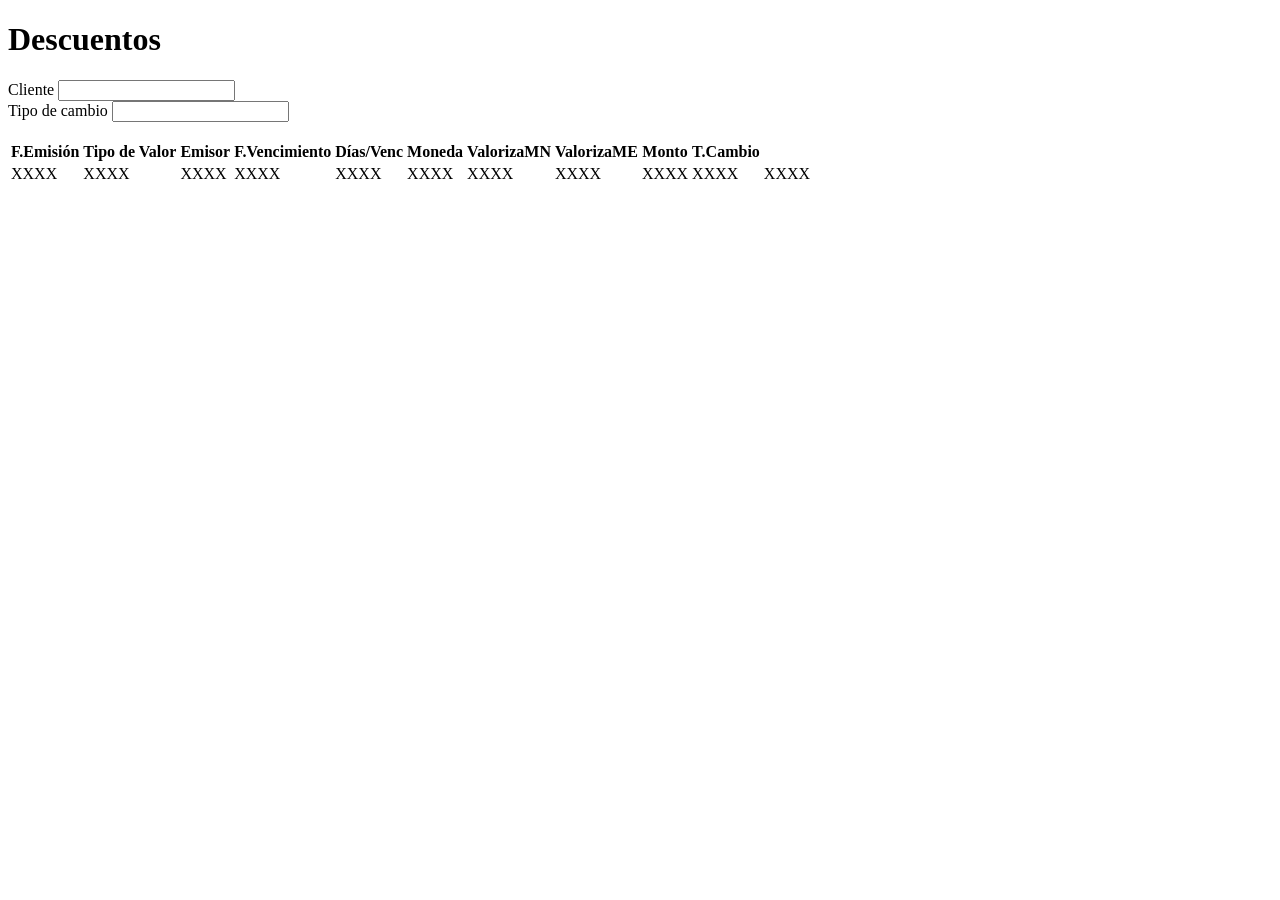
==== target/classes/templates/Descuentos.html @ 3c7293b8 "cambios" ====
<!DOCTYPE html>

<html lang="es" xmlns:th="http://www.thymeleaf.org">
<head>
<meta charset="utf-8">
<meta name="viewport" content="width=device-width, initial-scale=1">

<link th:href="@{/css/bootstrap.min.css}" rel="stylesheet">
<link th:href="@{/css/estilo.css}" rel="stylesheet">

    <head>
      <meta charset="utf-8">
      <title>Descuentos</title>  
    </head>
    <body>
        <h1> Descuentos</h1>

        <div id="container">
        <div class="campo">
					<label for="cliente">Cliente</label> <input type="text"
						class="form-control" id="nombre">
				</div>
        
         <form>
            <label>Tipo de cambio</label>
            <input type="text">
        </form><br>

   
        
         <table >
             <tr class="primerafila">
                 <th>F.Emisión</th>
                 <th>Tipo de Valor</th>
                 <th>Emisor</th>
                 <th>F.Vencimiento</th>
                 <th>Días/Venc</th>
                 <th>Moneda</th>
                 <th>ValorizaMN</th>
                 <th>ValorizaME</th>
                 <th>Monto</th>
                 <th>T.Cambio</th>
             </tr>
             <tr>
                 <td>XXXX</td>
                 <td>XXXX</td>
                 <td>XXXX</td>
                 <td>XXXX</td>
                 <td>XXXX</td>
                 <td>XXXX</td>
                 <td>XXXX</td>
                 <td>XXXX</td>
                 <td>XXXX</td>
                 <td>XXXX</td>
                 <td>XXXX</td>
             </tr>
         </table>
         
         
        
        </div>


    </body>
</html>
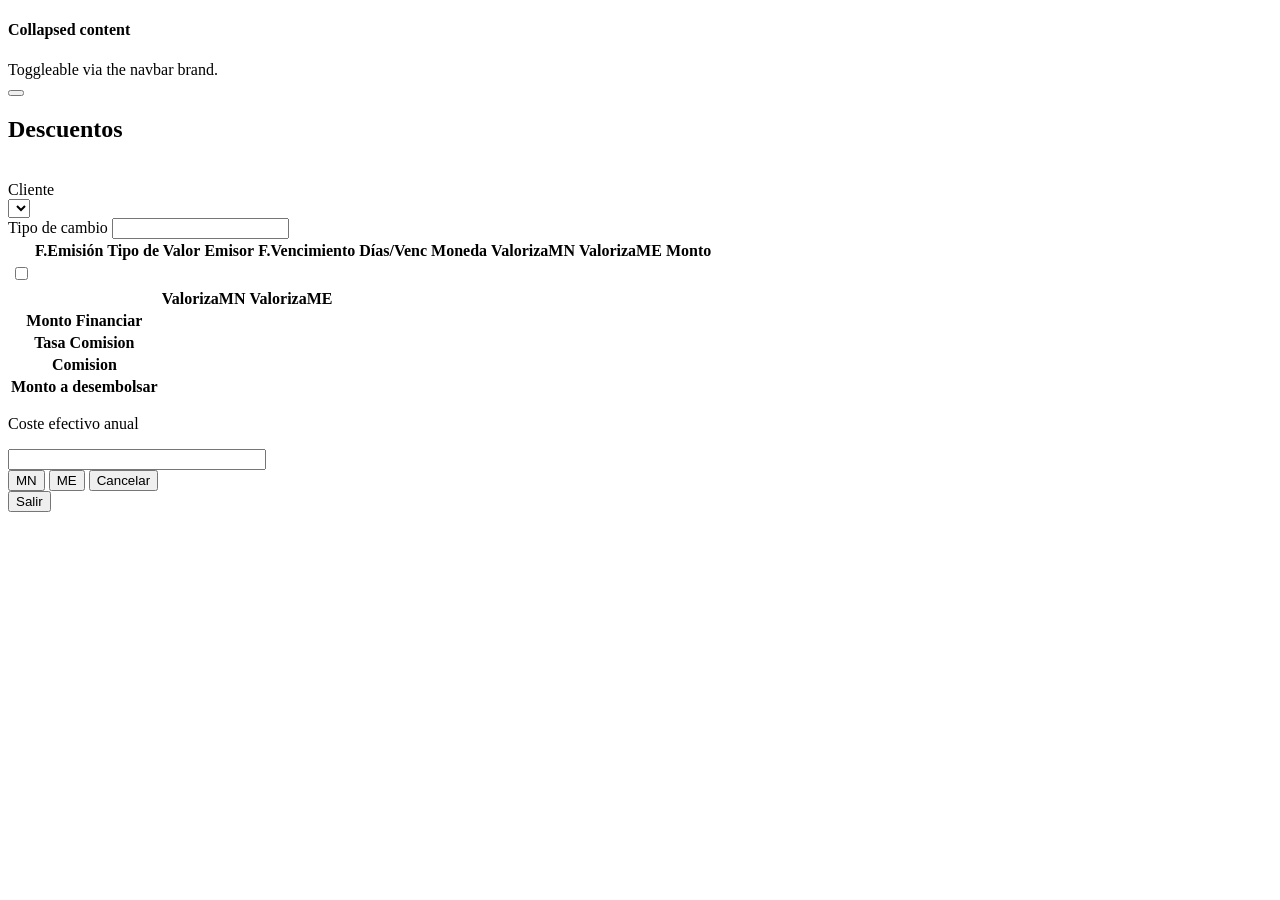
==== commit 15246ee0: "Listas lista de cartera y descuento" ====
--- a/target/classes/templates/Descuentos.html
+++ b/target/classes/templates/Descuentos.html
@@ -6,60 +6,149 @@
 <meta name="viewport" content="width=device-width, initial-scale=1">
 
 <link th:href="@{/css/bootstrap.min.css}" rel="stylesheet">
-<link th:href="@{/css/estilo.css}" rel="stylesheet">
+<link th:href="@{/css/styles_rv.css}" rel="stylesheet">
+<head>
+<meta charset="utf-8">
+<title>Descuentos</title>
+</head>
+<body class="main">
+	<div class="pos-f-t">
+		<div class="collapse" id="navbarToggleExternalContent">
+			<div class="bg p-4">
+				<h4 class="text-white">Collapsed content</h4>
+				<span class="text-muted">Toggleable via the navbar brand.</span>
+			</div>
+		</div>
+		<nav class="navbar navbar-dark bg">
+			<button class="navbar-toggler" type="button" data-toggle="collapse"
+				data-target="#navbarToggleExternalContent"
+				aria-controls="navbarToggleExternalContent" aria-expanded="false"
+				aria-label="Toggle navigation">
+				<span class="navbar-toggler-icon"></span>
+			</button>
+		</nav>
+	</div>
+	<section class="formulario">
+		<div class="titulo">
+			<h1>Descuentos</h1>
+		</div>
 
-    <head>
-      <meta charset="utf-8">
-      <title>Descuentos</title>  
-    </head>
-    <body>
-        <h1> Descuentos</h1>
+		<form class="formulario-div" th:action="@{/descuento}"
+			th:object="${valor}" method="get">
+			<br>
+			<div class="linea1">
+				<div class="campo">
+					<label for="nombre">Cliente</label>
+					<div class="form-group">
+						<select id="cliente" th:field="*{cliente.id}" class="form-control">
 
-        <div id="container">
-        <div class="campo">
-					<label for="cliente">Cliente</label> <input type="text"
-						class="form-control" id="nombre">
+							<option th:each="cliente : ${clientes}" th:value="${cliente.id}"
+								th:text="${cliente.name}"
+								th:selected="(${cliente.id} == *{cliente.id})"></option>
+						</select>
+					</div>
 				</div>
-        
-         <form>
-            <label>Tipo de cambio</label>
-            <input type="text">
-        </form><br>
+			</div>
 
-   
-        
-         <table >
-             <tr class="primerafila">
-                 <th>F.Emisión</th>
-                 <th>Tipo de Valor</th>
-                 <th>Emisor</th>
-                 <th>F.Vencimiento</th>
-                 <th>Días/Venc</th>
-                 <th>Moneda</th>
-                 <th>ValorizaMN</th>
-                 <th>ValorizaME</th>
-                 <th>Monto</th>
-                 <th>T.Cambio</th>
-             </tr>
-             <tr>
-                 <td>XXXX</td>
-                 <td>XXXX</td>
-                 <td>XXXX</td>
-                 <td>XXXX</td>
-                 <td>XXXX</td>
-                 <td>XXXX</td>
-                 <td>XXXX</td>
-                 <td>XXXX</td>
-                 <td>XXXX</td>
-                 <td>XXXX</td>
-                 <td>XXXX</td>
-             </tr>
-         </table>
-         
-         
-        
-        </div>
+			<div class="campo">
+				<label for="nombre">Tipo de cambio</label> <input type="text"
+					class="form-control" id="descripcion" th:field="*{descripcion}">
+			</div>
+
+			<div class="tabla">
+				<table class="table">
+					<thead>
+						<tr>
+							<th></th>
+							<th>F.Emisión</th>
+							<th>Tipo de Valor</th>
+							<th>Emisor</th>
+							<th>F.Vencimiento</th>
+							<th>Días/Venc</th>
+							<th>Moneda</th>
+							<th>ValorizaMN</th>
+							<th>ValorizaME</th>
+							<th>Monto</th>
+
+						</tr>
+						<tr th:each="valor : ${valores}">
+						<th><input type="checkbox"></th>
+
+							<th th:text="${valor.fechaEmision}"></th>
+
+							<th th:text="${valor.tipo}"></th>
+
+							<th th:text="${valor.nombreEmisor}"></th>
+
+							<th th:text="${valor.fechaVencimiento}"></th>
+
+							<th th:text="${(valor.fechaVencimiento.getTime() - valor.fechaEmision.getTime())/(1000 * 3600 * 24)}"></th>
+
+							<th th:text="${valor.importe}/4.1"></th>
+
+							<th th:text="${valor.importe}*4.1"></th>
 
 
-    </body>
-</html>+							<th th:text="${valor.importe}"></th>
+						</tr>
+				</table>
+				<div id="container2"></div>
+				<table class="Tabla2">
+					<tr>
+						<th></th>
+						<th>ValorizaMN</th>
+						<th>ValorizaME</th>
+					</tr>
+					<tr>
+						<th>Monto Financiar</th>
+					</tr>
+					<tr>
+						<th>Tasa Comision</th>
+					</tr>
+					<tr>
+						<th>Comision</th>
+					</tr>
+					<tr>
+						<th>Monto a desembolsar</th>
+					</tr>
+				</table>
+				<div id="containerxd">
+					<p>Coste efectivo anual</p>
+					<form class="costeanualxd">
+						<input type="text" style="width: 250px; heigth: 250px">
+					</form>
+					<div class="btn-group" role="group"
+						aria-label="Basic outlined example">
+						<button type="button" class="btn btn-outline-primary">MN</button>
+						<button type="button" class="btn btn-outline-primary">ME</button>
+						<button type="button" class="btn btn-outline-primary">Cancelar</button>
+					</div>
+					<button type="button" class="btn-salir">Salir</button>
+
+				</div>
+			</div>
+			<!-- 
+					</thead>
+					<tbody>
+						<tr th:each="valor : ${valores}">
+							<th th:text="${valor.fechaEmision}"></th>
+							<th th:text="${valor.tipo}"></th>
+							<th th:text="${valor.nombreEmisor}"></th>
+							<th th:text="${valor.fechaVencimiento}"></th>
+							<th th:text="${valor.tipoMoneda.NTipoMoneda}"></th>
+							<th th:text="${valor.importe}/4.1"></th>
+							<th th:text="${valor.importe}*4.1"></th>
+							<th th:text="${valor.importe}"></th>
+
+						</tr>
+					</tbody>
+
+				</table>
+			</div>
+			 -->
+		</form>
+	</section>
+
+	<script th:src="@{js/bootstrap.bundle.min.js}"></script>
+</body>
+</html>
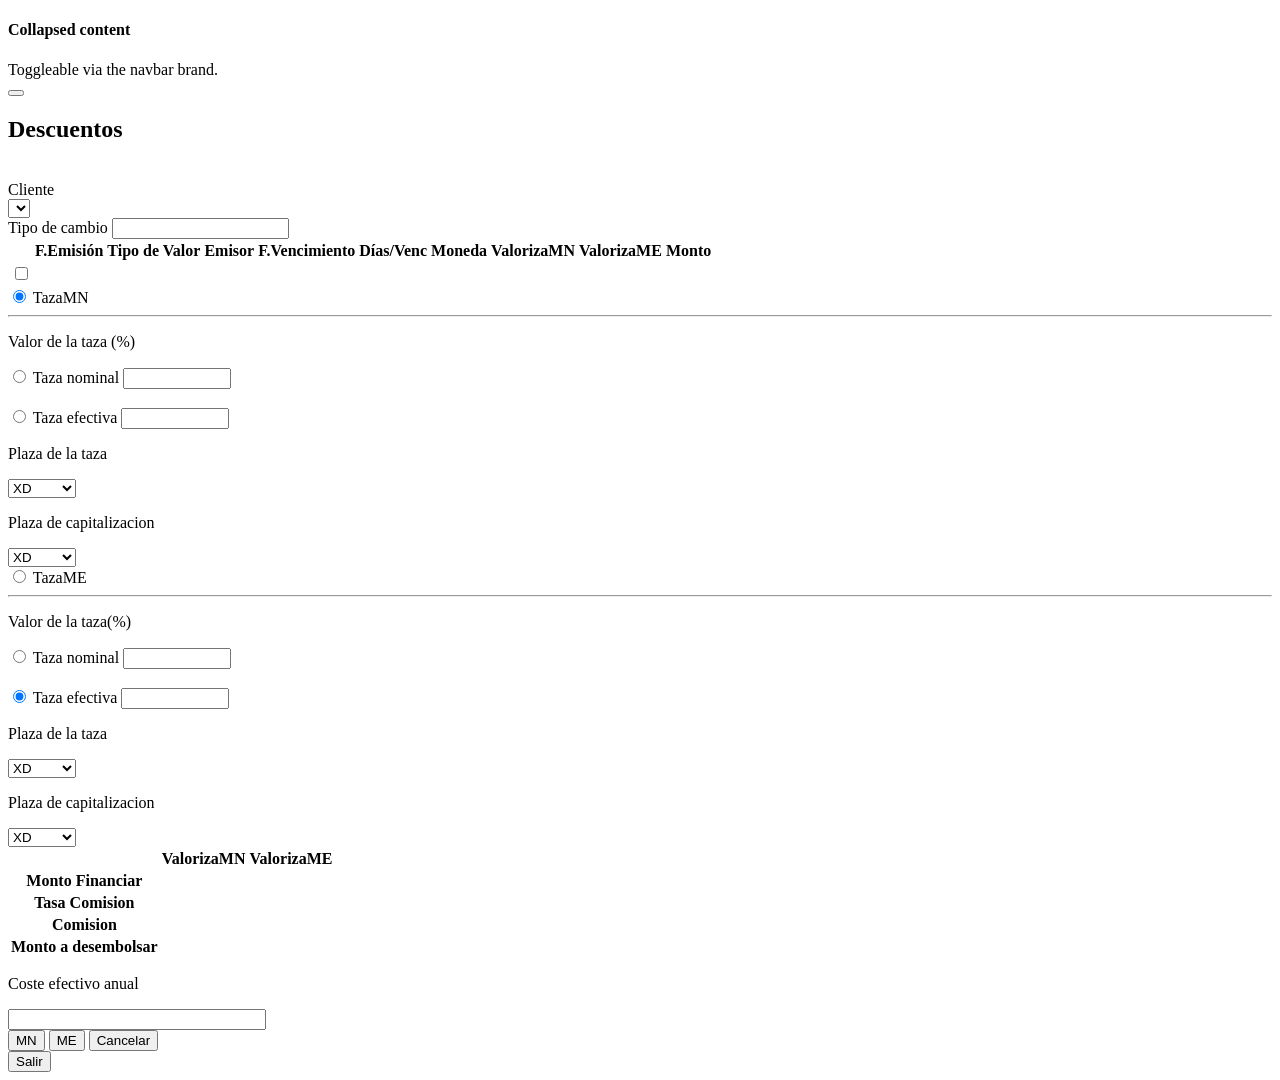
==== commit fbd88172: "descuentos" ====
--- a/target/classes/templates/Descuentos.html
+++ b/target/classes/templates/Descuentos.html
@@ -6,7 +6,9 @@
 <meta name="viewport" content="width=device-width, initial-scale=1">
 
 <link th:href="@{/css/bootstrap.min.css}" rel="stylesheet">
+<link th:href="@{/css/style_descuentos.css}" rel="stylesheet">
 <link th:href="@{/css/styles_rv.css}" rel="stylesheet">
+
 <head>
 <meta charset="utf-8">
 <title>Descuentos</title>
@@ -31,6 +33,7 @@
 	<section class="formulario">
 		<div class="titulo">
 			<h1>Descuentos</h1>
+
 		</div>
 
 		<form class="formulario-div" th:action="@{/descuento}"
@@ -72,7 +75,7 @@
 
 						</tr>
 						<tr th:each="valor : ${valores}">
-						<th><input type="checkbox"></th>
+							<th><input type="checkbox"></th>
 
 							<th th:text="${valor.fechaEmision}"></th>
 
@@ -82,7 +85,7 @@
 
 							<th th:text="${valor.fechaVencimiento}"></th>
 
-							<th th:text="${(valor.fechaVencimiento.getTime() - valor.fechaEmision.getTime())/(1000 * 3600 * 24)}"></th>
+							<th th:text="${valor.dia}"></th>
 
 							<th th:text="${valor.importe}/4.1"></th>
 
@@ -92,61 +95,119 @@
 							<th th:text="${valor.importe}"></th>
 						</tr>
 				</table>
-				<div id="container2"></div>
-				<table class="Tabla2">
-					<tr>
-						<th></th>
-						<th>ValorizaMN</th>
-						<th>ValorizaME</th>
-					</tr>
-					<tr>
-						<th>Monto Financiar</th>
-					</tr>
-					<tr>
-						<th>Tasa Comision</th>
-					</tr>
-					<tr>
-						<th>Comision</th>
-					</tr>
-					<tr>
-						<th>Monto a desembolsar</th>
-					</tr>
-				</table>
-				<div id="containerxd">
-					<p>Coste efectivo anual</p>
-					<form class="costeanualxd">
-						<input type="text" style="width: 250px; heigth: 250px">
-					</form>
-					<div class="btn-group" role="group"
-						aria-label="Basic outlined example">
-						<button type="button" class="btn btn-outline-primary">MN</button>
-						<button type="button" class="btn btn-outline-primary">ME</button>
-						<button type="button" class="btn btn-outline-primary">Cancelar</button>
-					</div>
-					<button type="button" class="btn-salir">Salir</button>
+				<div id="container2">
+			<div class="mytabs">
+				<input type="radio" id="tabfree" name="mytabs" checked="checked">
+				<label for="tabfree">TazaMN</label>
+				<div class="tab">
+					<div class="Mytabs"></div>
+					<hr>
+					<p id="aeaxd">Valor de la taza (%)</p>
+					<div class="form-check">
+						<input class="form-check-input" type="radio"
+							name="flexRadioDefault" id="flexRadioDefault1"> Taza
+						nominal <input type="text" style="width: 100px; heigth: 100px">
+
+					</div>
+					<br>
+					<div class="form-check">
+						<input class="form-check-input" type="radio"
+							name="flexRadioDefault" id="flexRadioDefault2" checked>
+
+						Taza efectiva <input type="text"
+							style="width: 100px; heigth: 100px">
+
+					</div>
+					<p>Plaza de la taza</p>
+					<select name="plazadelataza" id="plazadelataza">
+						<option value="r">XD</option>
+						<option value="a">GAAAA</option>
+						<option value="v">RAAA</option>
+					</select>
+					<p id="titulocapi">Plaza de capitalizacion</p>
+					<select name="plazadelataza" id="plazadecapitalizacion">
+						<option value="r">XD</option>
+						<option value="a">GAAAA</option>
+						<option value="v">RAAA</option>
+					</select>
 
 				</div>
-			</div>
-			<!-- 
-					</thead>
-					<tbody>
-						<tr th:each="valor : ${valores}">
-							<th th:text="${valor.fechaEmision}"></th>
-							<th th:text="${valor.tipo}"></th>
-							<th th:text="${valor.nombreEmisor}"></th>
-							<th th:text="${valor.fechaVencimiento}"></th>
-							<th th:text="${valor.tipoMoneda.NTipoMoneda}"></th>
-							<th th:text="${valor.importe}/4.1"></th>
-							<th th:text="${valor.importe}*4.1"></th>
-							<th th:text="${valor.importe}"></th>
-
-						</tr>
-					</tbody>
-
-				</table>
-			</div>
-			 -->
+
+				<input type="radio" id="tabsilver" name="mytabs"> <label
+					for="tabsilver">TazaME</label>
+				<div class="tab">
+					<hr>
+					<p id="aeaxd">Valor de la taza(%)</p>
+					<div class="form-check">
+						<input class="form-check-input" type="radio"
+							name="flexRadioDefault" id="flexRadioDefault1"> Taza
+						nominal <input type="text" style="width: 100px; heigth: 100px">
+
+					</div>
+					<br>
+					<div class="form-check">
+						<input class="form-check-input" type="radio"
+							name="flexRadioDefault" id="flexRadioDefault2" checked>
+
+						Taza efectiva <input type="text"
+							style="width: 100px; heigth: 100px">
+
+					</div>
+					<p>Plaza de la taza</p>
+					<select name="plazadelataza" id="plazadelataza">
+						<option value="r">XD</option>
+						<option value="a">GAAAA</option>
+						<option value="v">RAAA</option>
+					</select>
+					<p id="titulocapi">Plaza de capitalizacion</p>
+					<select name="plazadelataza" id="plazadecapitalizacion">
+						<option value="r">XD</option>
+						<option value="a">GAAAA</option>
+						<option value="v">RAAA</option>
+					</select>
+
+				</div>
+
+			</div>
+		</div>
+
+  <table class="Tabla2">
+            <tr>
+                <th></th>
+                <th>ValorizaMN</th>
+                <th>ValorizaME</th>
+            </tr>
+            <tr>
+                <th> Monto Financiar</th>
+            </tr>
+            <tr>
+                <th> Tasa Comision</th>
+            </tr>
+            <tr>
+                <th> Comision</th>
+            </tr>
+            <tr>
+                <th>Monto a desembolsar</th>
+            </tr>
+        </table>
+            <div id="containerxd">
+                <p>Coste efectivo anual</p>
+                    <form class="costeanualxd">
+                    <input type="text"style="width : 250px; heigth : 250px" >
+                    </form>
+                    <div class="btn-group" role="group" aria-label="Basic outlined example">
+                    <button type="button" class="btn btn-outline-primary">MN</button>
+                    <button type="button" class="btn btn-outline-primary">ME</button>
+                    <button type="button" class="btn btn-outline-primary">Cancelar</button>
+                    </div>
+                    <button type="button" class="btn-salir">Salir</button>
+
+            </div>
+        
+			</div>
+
 		</form>
+		
 	</section>
 
 	<script th:src="@{js/bootstrap.bundle.min.js}"></script>
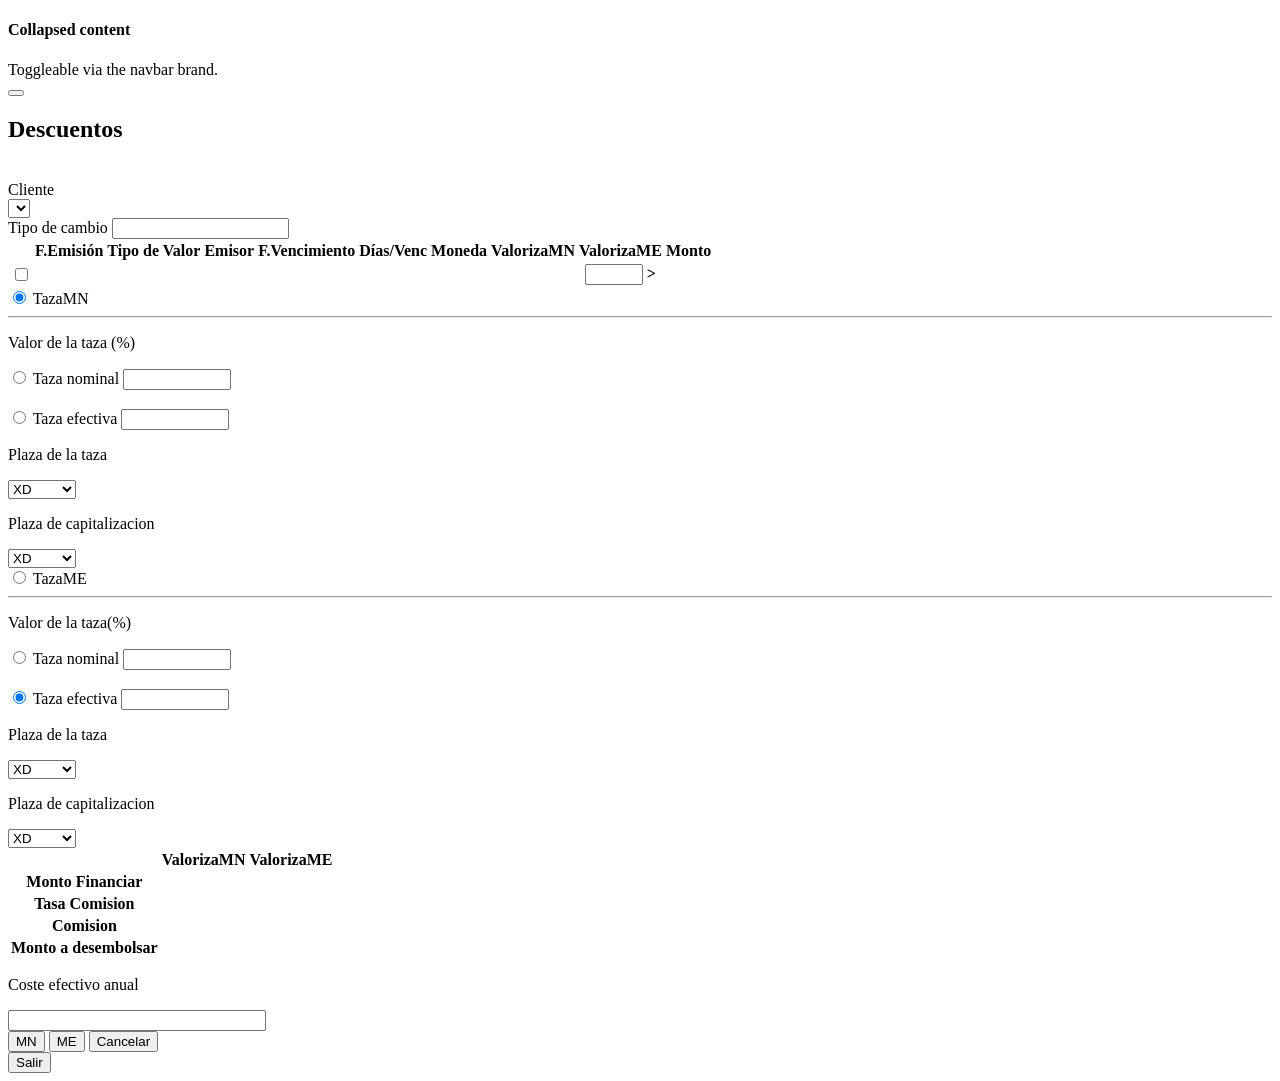
==== commit aee03eff: "utimos cambios" ====
--- a/target/classes/templates/Descuentos.html
+++ b/target/classes/templates/Descuentos.html
@@ -92,7 +92,8 @@
 							<th th:text="${valor.importe}*4.1"></th>
 
 
-							<th th:text="${valor.importe}"></th>
+							<th ><input type="text" style="width: 50px;"
+					class="form-control" id="descripcion" th:field="*{garantia}"> ></th>
 						</tr>
 				</table>
 				<div id="container2">
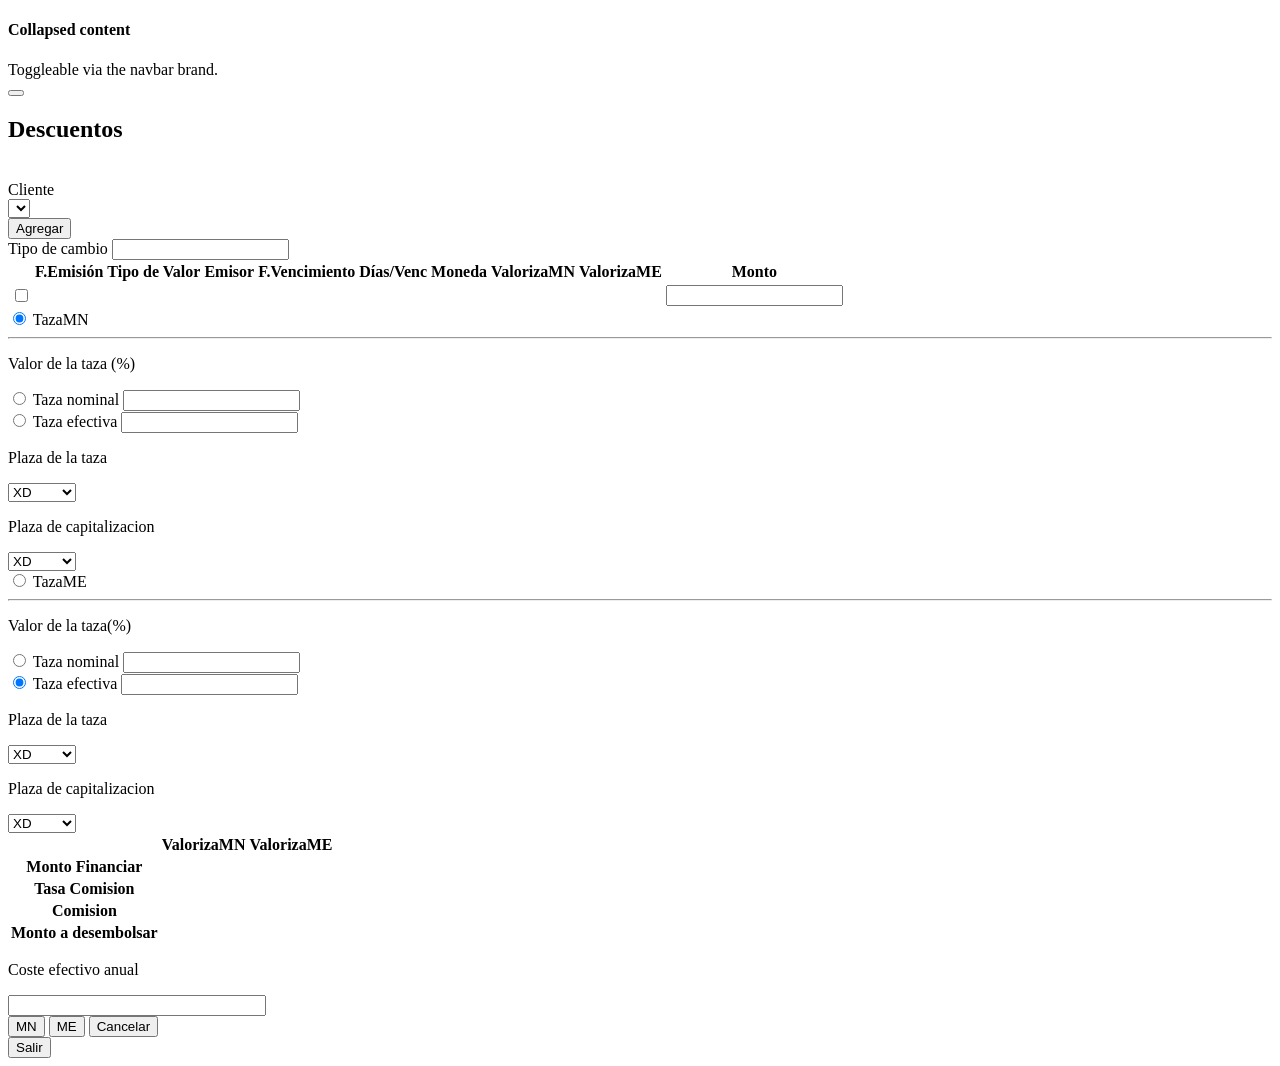
==== commit f1f272a1: "Redondeo de decimal" ====
--- a/target/classes/templates/Descuentos.html
+++ b/target/classes/templates/Descuentos.html
@@ -6,9 +6,7 @@
 <meta name="viewport" content="width=device-width, initial-scale=1">
 
 <link th:href="@{/css/bootstrap.min.css}" rel="stylesheet">
-<link th:href="@{/css/style_descuentos.css}" rel="stylesheet">
 <link th:href="@{/css/styles_rv.css}" rel="stylesheet">
-
 <head>
 <meta charset="utf-8">
 <title>Descuentos</title>
@@ -50,6 +48,9 @@
 								th:selected="(${cliente.id} == *{cliente.id})"></option>
 						</select>
 					</div>
+					<div class="button-add campo">
+						<button type="submit" class="btn btn-success">Agregar</button>
+					</div>
 				</div>
 			</div>
 
@@ -87,130 +88,159 @@
 
 							<th th:text="${valor.dia}"></th>
 
-							<th th:text="${valor.importe}/4.1"></th>
-
-							<th th:text="${valor.importe}*4.1"></th>
-
-
-							<th ><input type="text" style="width: 50px;"
-					class="form-control" id="descripcion" th:field="*{garantia}"> ></th>
+							<th
+								th:text="${#numbers.formatDecimal(valor.importe/4.1,0,'COMMA',2,'POINT')}"></th>
+
+							<th
+								th:text="${#numbers.formatDecimal(valor.importe*4.1,0,'COMMA',2,'POINT')}"></th>
+
+							<th th:text="${valor.importe}"></th>
+
+							<th><input id="monto" type="number"></th>
 						</tr>
 				</table>
+
+			</div>
+			<div class="down_aside">
 				<div id="container2">
-			<div class="mytabs">
-				<input type="radio" id="tabfree" name="mytabs" checked="checked">
-				<label for="tabfree">TazaMN</label>
-				<div class="tab">
-					<div class="Mytabs"></div>
-					<hr>
-					<p id="aeaxd">Valor de la taza (%)</p>
-					<div class="form-check">
-						<input class="form-check-input" type="radio"
-							name="flexRadioDefault" id="flexRadioDefault1"> Taza
-						nominal <input type="text" style="width: 100px; heigth: 100px">
-
-					</div>
-					<br>
-					<div class="form-check">
-						<input class="form-check-input" type="radio"
-							name="flexRadioDefault" id="flexRadioDefault2" checked>
-
-						Taza efectiva <input type="text"
-							style="width: 100px; heigth: 100px">
-
-					</div>
-					<p>Plaza de la taza</p>
-					<select name="plazadelataza" id="plazadelataza">
-						<option value="r">XD</option>
-						<option value="a">GAAAA</option>
-						<option value="v">RAAA</option>
-					</select>
-					<p id="titulocapi">Plaza de capitalizacion</p>
-					<select name="plazadelataza" id="plazadecapitalizacion">
-						<option value="r">XD</option>
-						<option value="a">GAAAA</option>
-						<option value="v">RAAA</option>
-					</select>
-
-				</div>
-
-				<input type="radio" id="tabsilver" name="mytabs"> <label
-					for="tabsilver">TazaME</label>
-				<div class="tab">
-					<hr>
-					<p id="aeaxd">Valor de la taza(%)</p>
-					<div class="form-check">
-						<input class="form-check-input" type="radio"
-							name="flexRadioDefault" id="flexRadioDefault1"> Taza
-						nominal <input type="text" style="width: 100px; heigth: 100px">
-
-					</div>
-					<br>
-					<div class="form-check">
-						<input class="form-check-input" type="radio"
-							name="flexRadioDefault" id="flexRadioDefault2" checked>
-
-						Taza efectiva <input type="text"
-							style="width: 100px; heigth: 100px">
-
-					</div>
-					<p>Plaza de la taza</p>
-					<select name="plazadelataza" id="plazadelataza">
-						<option value="r">XD</option>
-						<option value="a">GAAAA</option>
-						<option value="v">RAAA</option>
-					</select>
-					<p id="titulocapi">Plaza de capitalizacion</p>
-					<select name="plazadelataza" id="plazadecapitalizacion">
-						<option value="r">XD</option>
-						<option value="a">GAAAA</option>
-						<option value="v">RAAA</option>
-					</select>
-
-				</div>
-
-			</div>
-		</div>
-
-  <table class="Tabla2">
-            <tr>
-                <th></th>
-                <th>ValorizaMN</th>
-                <th>ValorizaME</th>
-            </tr>
-            <tr>
-                <th> Monto Financiar</th>
-            </tr>
-            <tr>
-                <th> Tasa Comision</th>
-            </tr>
-            <tr>
-                <th> Comision</th>
-            </tr>
-            <tr>
-                <th>Monto a desembolsar</th>
-            </tr>
-        </table>
-            <div id="containerxd">
-                <p>Coste efectivo anual</p>
-                    <form class="costeanualxd">
-                    <input type="text"style="width : 250px; heigth : 250px" >
-                    </form>
-                    <div class="btn-group" role="group" aria-label="Basic outlined example">
-                    <button type="button" class="btn btn-outline-primary">MN</button>
-                    <button type="button" class="btn btn-outline-primary">ME</button>
-                    <button type="button" class="btn btn-outline-primary">Cancelar</button>
-                    </div>
-                    <button type="button" class="btn-salir">Salir</button>
-
-            </div>
-        
-			</div>
+					<div class="mytabs">
+						<input type="radio" id="tabfree" name="mytabs" checked="checked">
+						<label for="tabfree">TazaMN</label>
+						<div class="tab">
+
+							<hr>
+							<p id="aeaxd">Valor de la taza (%)</p>
+							<div class="form-check tazas">
+								<input class="form-check-input" type="radio"
+									name="flexRadioDefault" id="flexRadioDefault1"> Taza
+								nominal <input type="text">
+
+							</div>
+
+							<div class="form-check tazas">
+								<input class="form-check-input" type="radio"
+									name="flexRadioDefault" id="flexRadioDefault2" checked>
+
+								Taza efectiva <input type="text">
+
+							</div>
+							<div class="plaza">
+								<p>Plaza de la taza</p>
+								<select name="plazadelataza" id="plazadelataza">
+									<option value="r">XD</option>
+									<option value="a">GAAAA</option>
+									<option value="v">RAAA</option>
+								</select>
+							</div>
+
+							<div class="plaza">
+								<p id="titulocapi">Plaza de capitalizacion</p>
+								<select name="plazadelataza" id="plazadecapitalizacion">
+									<option value="r">XD</option>
+									<option value="a">GAAAA</option>
+									<option value="v">RAAA</option>
+								</select>
+							</div>
+
+						</div>
+
+						<input type="radio" id="tabsilver" name="mytabs"> <label
+							for="tabsilver">TazaME</label>
+						<div class="tab">
+							<hr>
+							<p id="aeaxd">Valor de la taza(%)</p>
+							<div class="form-check tazas">
+								<input class="form-check-input" type="radio"
+									name="flexRadioDefault" id="flexRadioDefault1"> Taza
+								nominal <input type="text">
+
+							</div>
+
+							<div class="form-check tazas">
+								<input class="form-check-input" type="radio"
+									name="flexRadioDefault" id="flexRadioDefault2" checked>
+
+								Taza efectiva <input type="text">
+							</div>
+
+							<div class="plaza">
+								<p>Plaza de la taza</p>
+								<select name="plazadelataza" id="plazadelataza">
+									<option value="r">XD</option>
+									<option value="a">GAAAA</option>
+									<option value="v">RAAA</option>
+								</select>
+							</div>
+
+							<div class="plaza">
+								<p id="titulocapi">Plaza de capitalizacion</p>
+								<select name="plazadelataza" id="plazadecapitalizacion">
+									<option value="r">XD</option>
+									<option value="a">GAAAA</option>
+									<option value="v">RAAA</option>
+								</select>
+							</div>
+
+
+						</div>
+
+					</div>
+				</div>
+				<div class="tabla2">
+					<table class="table table-striped">
+						<tr>
+							<th></th>
+							<th>ValorizaMN</th>
+							<th>ValorizaME</th>
+						</tr>
+						<tr>
+							<th>Monto Financiar</th>
+							<th> </th>
+							<th></th>
+						</tr>
+						<tr>
+							<th>Tasa Comision</th>
+							<th></th>
+							<th></th>
+							
+						</tr>
+						<tr>
+							<th>Comision</th>
+							<th></th>
+							<th></th>
+						</tr>
+						<tr>
+							<th>Monto a desembolsar</th>
+							<th></th>
+							<th></th>
+						</tr>
+					</table>
+				</div>
+				<div id="containerxd">
+					<p>Coste efectivo anual</p>
+					<form class="costeanualxd">
+						<input type="text" style="width: 250px; heigth: 250px">
+					</form>
+					<div class="btn-group" role="group"
+						aria-label="Basic outlined example">
+						<button type="button" class="btn btn-outline-primary">MN</button>
+						<button type="button" class="btn btn-outline-primary">ME</button>
+						<button type="button" class="btn btn-outline-primary">Cancelar</button>
+					</div>
+					<button type="button" class="btn-salir">Salir</button>
+
+				</div>
+			</div>
+
 
 		</form>
-		
+
 	</section>
+	<script th:inline="javascript">
+console.log(this.valores)
+</script>
 
 	<script th:src="@{js/bootstrap.bundle.min.js}"></script>
 </body>
 </html>
+
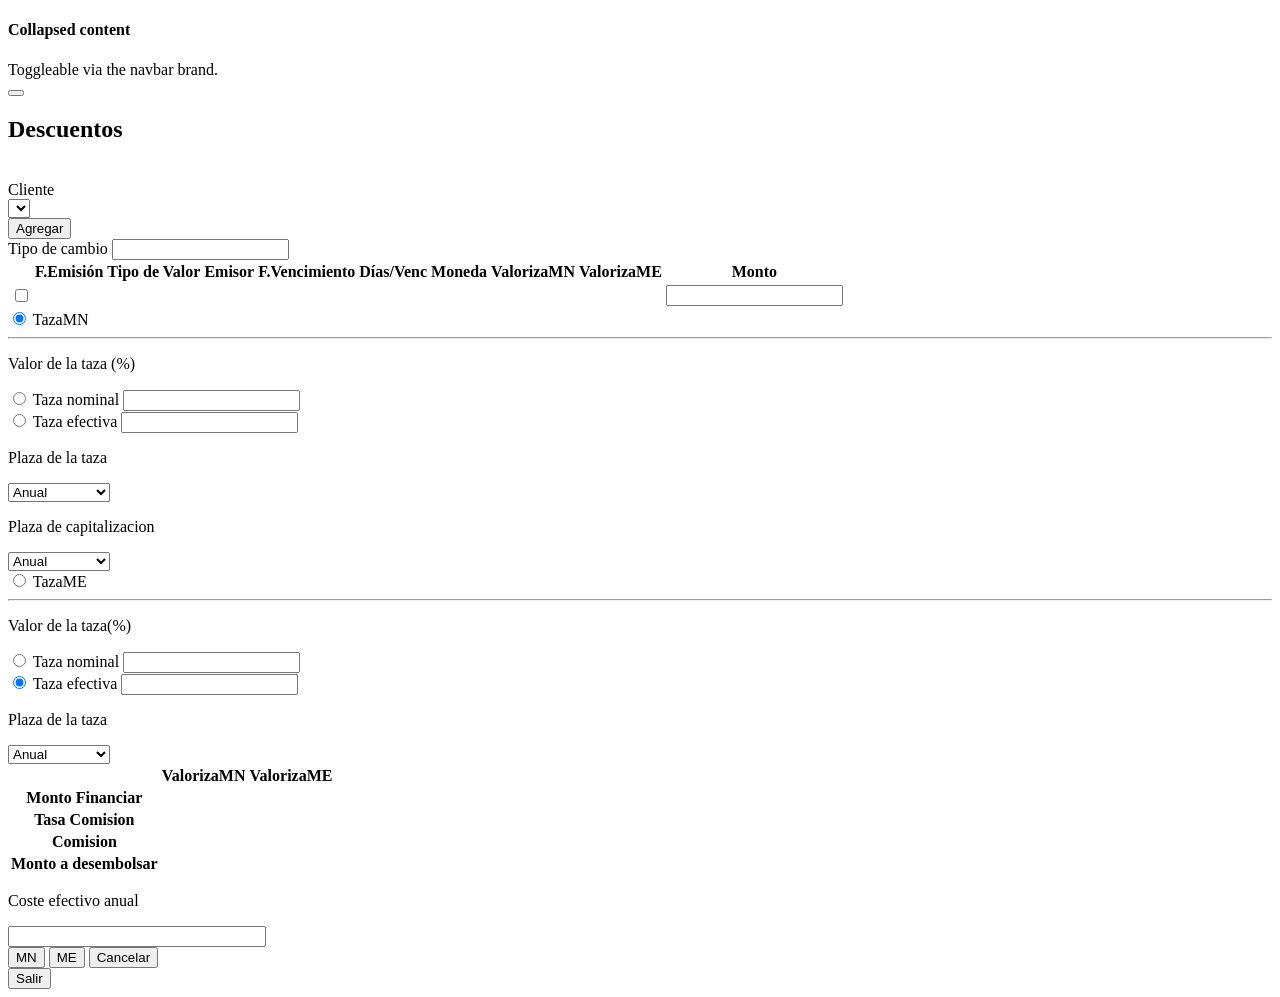
==== commit c243650b: "carrito" ====
--- a/target/classes/templates/Descuentos.html
+++ b/target/classes/templates/Descuentos.html
@@ -76,7 +76,7 @@
 
 						</tr>
 						<tr th:each="valor : ${valores}">
-							<th><input type="checkbox"></th>
+							<th><input  type="checkbox" th:onclick="'javascript:check('+ ${valor.id} +')'"></th>
 
 							<th th:text="${valor.fechaEmision}"></th>
 
@@ -96,7 +96,7 @@
 
 							<th th:text="${valor.importe}"></th>
 
-							<th><input id="monto" type="number"></th>
+							<th><input id="monto" type="text"></th>
 						</tr>
 				</table>
 
@@ -127,18 +127,30 @@
 							<div class="plaza">
 								<p>Plaza de la taza</p>
 								<select name="plazadelataza" id="plazadelataza">
-									<option value="r">XD</option>
-									<option value="a">GAAAA</option>
-									<option value="v">RAAA</option>
+									<option value="360">Anual</option>
+								 	<option value="180">Semestreal</option>
+								 	<option value="120">Cuatrimestral</option>
+								 	<option value="90">Trimestral</option>
+								 	<option value="60">Bimestral</option>
+									<option value="30">Mensual</option>
+									<option value="15">Quincenal</option>
+									<option value="7">Semanal</option>
+									<option value="1">Diario</option>
 								</select>
 							</div>
 
 							<div class="plaza">
 								<p id="titulocapi">Plaza de capitalizacion</p>
 								<select name="plazadelataza" id="plazadecapitalizacion">
-									<option value="r">XD</option>
-									<option value="a">GAAAA</option>
-									<option value="v">RAAA</option>
+									<option value="1">Anual</option>
+								 	<option value="2">Semestreal</option>
+								 	<option value="3">Cuatrimestral</option>
+								 	<option value="4">Trimestral</option>
+								 	<option value="5">Bimestral</option>
+									<option value="6">Mensual</option>
+									<option value="7">Quincenal</option>
+									<option value="8">Semanal</option>
+									<option value="9">Diario</option>
 								</select>
 							</div>
 
@@ -166,20 +178,19 @@
 							<div class="plaza">
 								<p>Plaza de la taza</p>
 								<select name="plazadelataza" id="plazadelataza">
-									<option value="r">XD</option>
-									<option value="a">GAAAA</option>
-									<option value="v">RAAA</option>
+									<option value="360">Anual</option>
+								 	<option value="180">Semestreal</option>
+								 	<option value="120">Cuatrimestral</option>
+								 	<option value="90">Trimestral</option>
+								 	<option value="60">Bimestral</option>
+									<option value="30">Mensual</option>
+									<option value="15">Quincenal</option>
+									<option value="7">Semanal</option>
+									<option value="1">Diario</option>
 								</select>
 							</div>
 
-							<div class="plaza">
-								<p id="titulocapi">Plaza de capitalizacion</p>
-								<select name="plazadelataza" id="plazadecapitalizacion">
-									<option value="r">XD</option>
-									<option value="a">GAAAA</option>
-									<option value="v">RAAA</option>
-								</select>
-							</div>
+					
 
 
 						</div>
